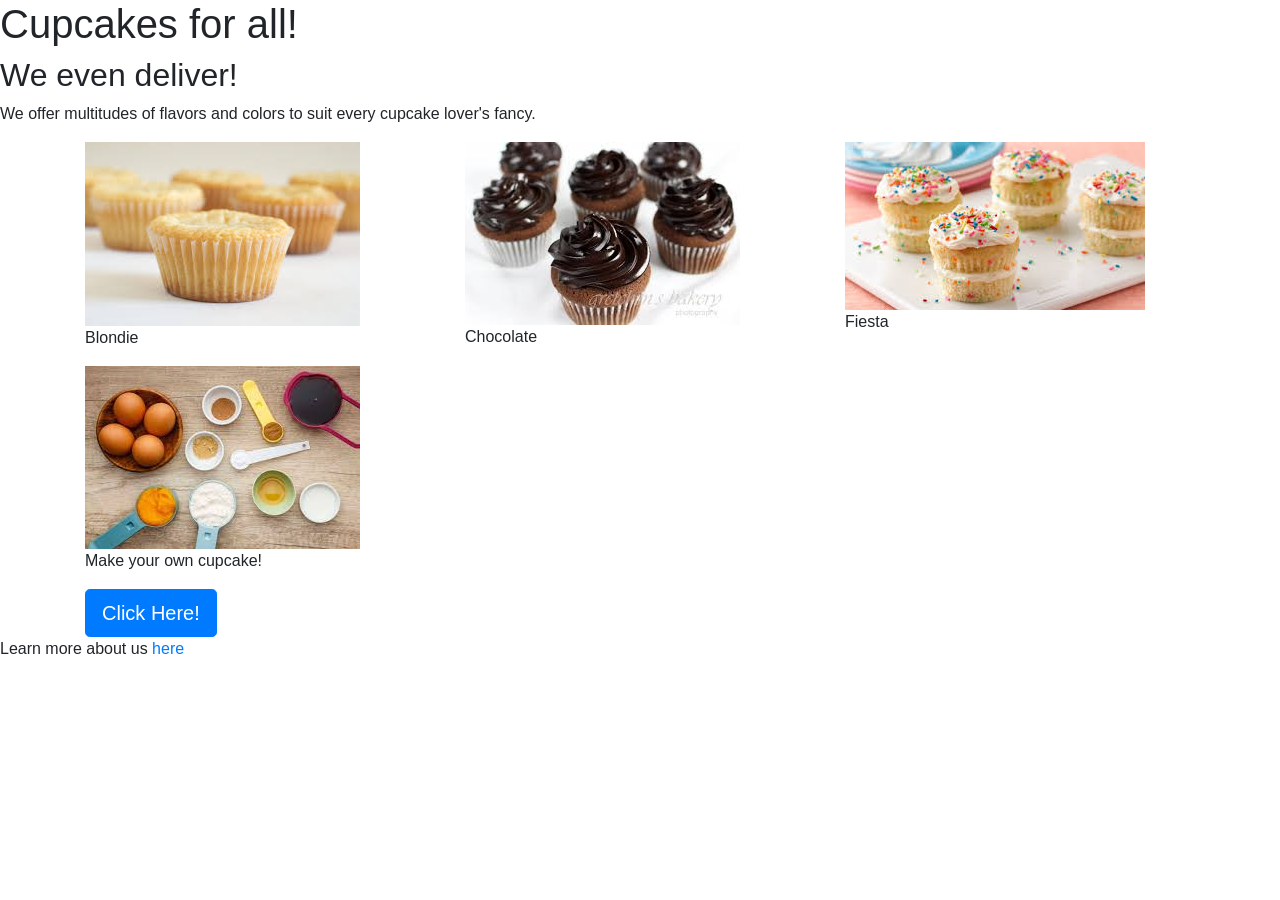
==== cupcake.html @ e9c470c1 "Create cupcake shop html and added images." ====
<!DOCTYPE html>
<html lang="en" dir="ltr">
  <head>
    <link rel="stylesheet" href="https://stackpath.bootstrapcdn.com/bootstrap/4.3.1/css/bootstrap.min.css" integrity="sha384-ggOyR0iXCbMQv3Xipma34MD+dH/1fQ784/j6cY/iJTQUOhcWr7x9JvoRxT2MZw1T" crossorigin="anonymous">
    <title>Three Little Cupcakes</title>
  </head>
  <body>
    <h1 class="flashy">Cupcakes for all!</h1>
    <h2 class="flashy">We even deliver!</h2>
    <p> We offer multitudes of flavors and colors to suit every cupcake lover's
    fancy.</p>
    <div class="container">
      <div class="row">
        <div class="col">
          <img src="img/blondie.jpeg" alt="A blondie cupcake">
          <p>Blondie</p>
          </div>
        <div class="col">
          <img src="img/chocolate.jpeg" alt="A chocolate cupcake">
          <p>Chocolate</p>
        </div>
        <div class="col">
          <img src="img/sprinkles.jpeg" alt="A sprinkle cupcake">
          <p>Fiesta</p>
        </div>
      </div>
      <div class="row">
        <div class="col">
          <img src="img/ingredients.jpeg" alt="Make a cupcake">
          <p class="flashy">Make your own cupcake!</p>
          <button type="button" class="btn btn-primary btn-lg">Click Here!</button>

        </div>

      </div>
    </div>
    <p>Learn more about us <a href="https://www.nothingbundtcakes.com/bakery/OR/beaverton?utm_source=google&utm_medium=gmb">here</a></p>
  </body>
</html>
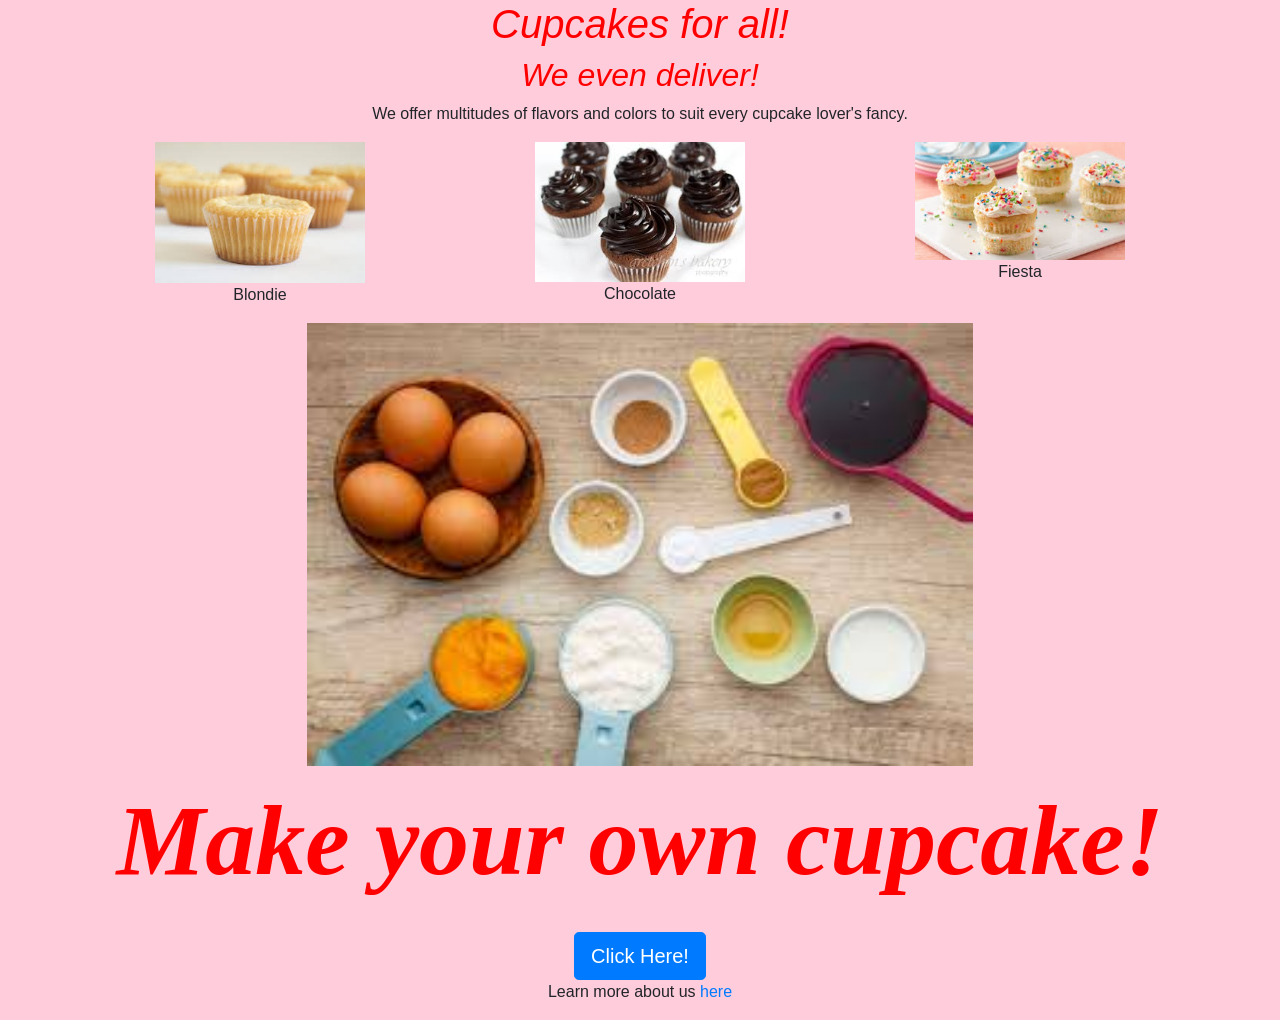
==== commit 97db438c: "Add css styling: flashy class and best class, and center text." ====
--- a/cupcake.html
+++ b/cupcake.html
@@ -2,6 +2,7 @@
 <html lang="en" dir="ltr">
   <head>
     <link rel="stylesheet" href="https://stackpath.bootstrapcdn.com/bootstrap/4.3.1/css/bootstrap.min.css" integrity="sha384-ggOyR0iXCbMQv3Xipma34MD+dH/1fQ784/j6cY/iJTQUOhcWr7x9JvoRxT2MZw1T" crossorigin="anonymous">
+    <link href="css/styles.css" rel="stylesheet" type="text/css">
     <title>Three Little Cupcakes</title>
   </head>
   <body>
@@ -27,7 +28,7 @@
       <div class="row">
         <div class="col">
           <img src="img/ingredients.jpeg" alt="Make a cupcake">
-          <p class="flashy">Make your own cupcake!</p>
+          <p class="flashy best">Make your own cupcake!</p>
           <button type="button" class="btn btn-primary btn-lg">Click Here!</button>
 
         </div>
--- a/css/styles.css
+++ b/css/styles.css
@@ -0,0 +1,35 @@
+.flashy {
+  color: red;
+  font-style: italic;
+}
+
+.best {
+  font-weight: bold;
+  font-family: fantasy;
+  font-size: 100px;
+}
+
+body {
+  background-color: #FFCCDB;
+}
+
+h1, h2{
+  text-align: center;
+}
+
+img {
+  display: block;
+  margin-left: auto;
+  margin-right: auto;
+  width: 60%;
+}
+
+p {
+  text-align: center;
+}
+
+.btn {
+  margin:auto;
+  text-align: center;
+  display: block;
+}
